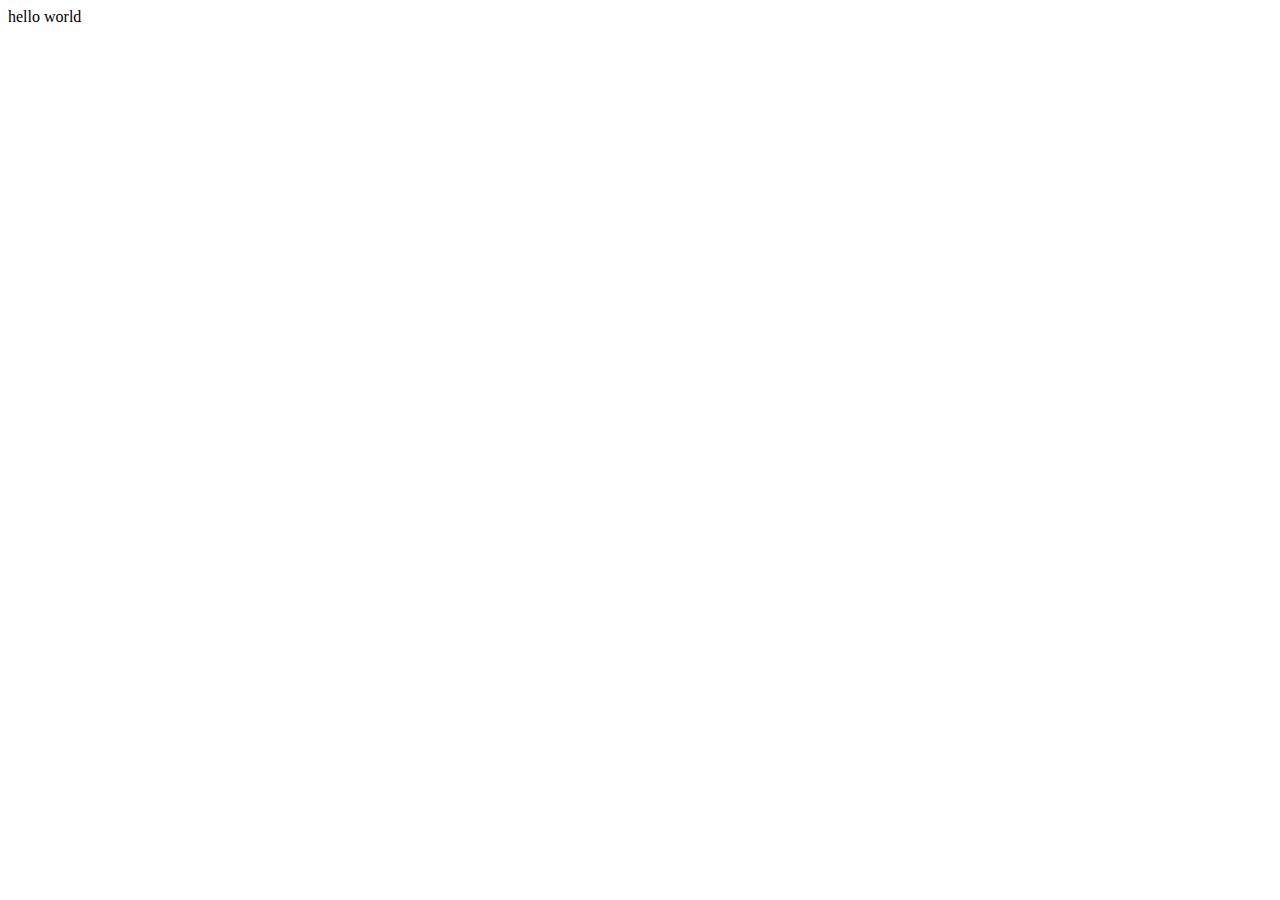
==== camera_store/templates/index.html @ 483de779 "Setting up for camera store" ====
<!DOCTYPE html>
<html lang="en">
<head>
    <meta charset="UTF-8">
    <meta http-equiv="X-UA-Compatible" content="IE=edge">
    <meta name="viewport" content="width=device-width, initial-scale=1.0">
    <title>Bahd Cameras</title>
    <link rel="stylesheet" href="../dist/output.css">
    <script src="../js/index.js"defer></script>
</head>
<body>
    <div class="f">hello world</div>
    
</body>
</html>
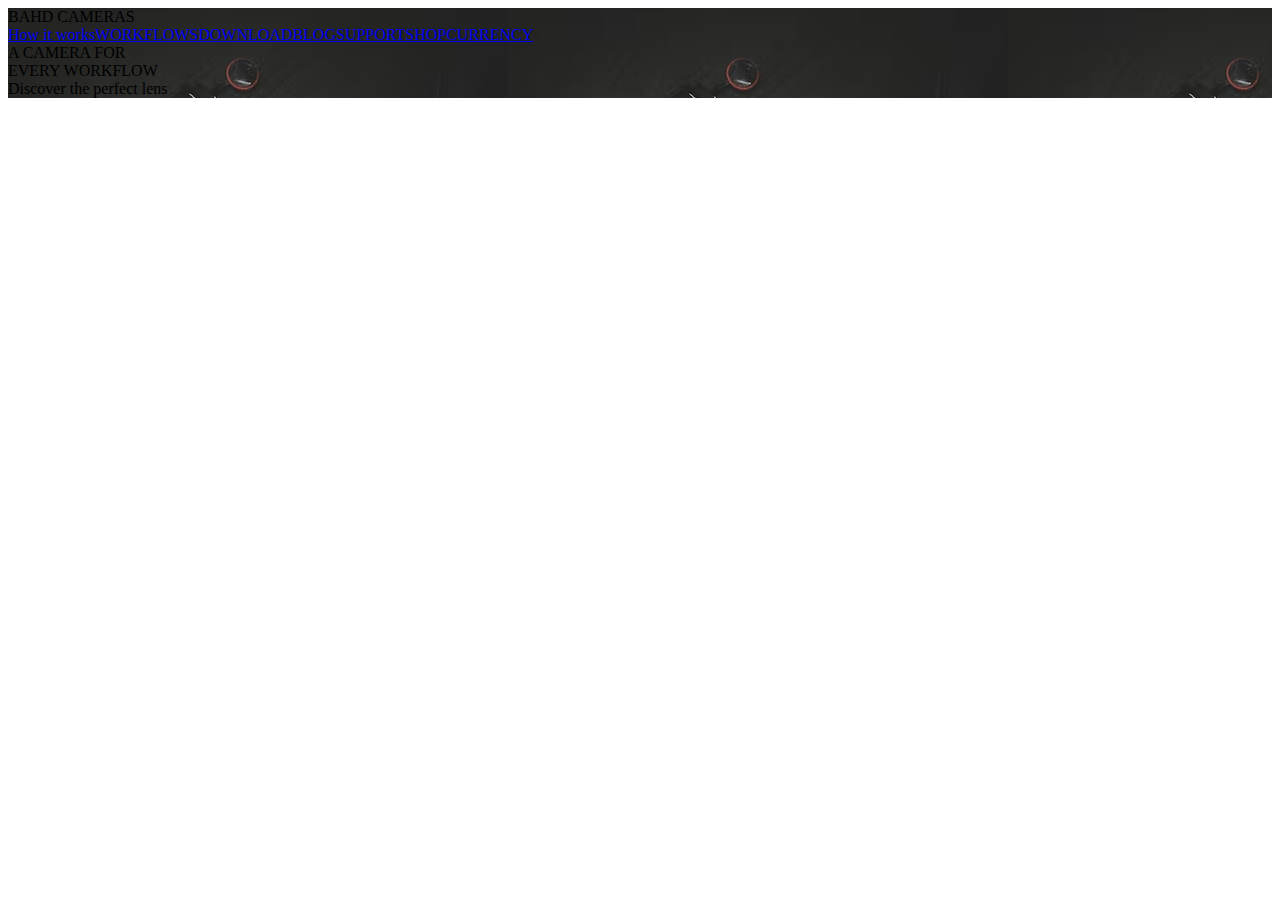
==== commit 7d2ed36b: "Finished main image layout" ====
--- a/camera_store/templates/index.html
+++ b/camera_store/templates/index.html
@@ -9,7 +9,24 @@
     <script src="../js/index.js"defer></script>
 </head>
 <body>
-    <div class="f">hello world</div>
+   <section class="h-screen bg-contain text-pink-200 " style="background-image:url('../img/main_image.avif')">
+        <header class="static top-0 flex justify-between bg-slate-500" >
+            <div class="left">
+                <i></i>
+                <div class="font-semibold text-lg text-pink-400">BAHD CAMERAS</div>
+            </div>
+            <div class="right"><a class="m-3" href="#">How it works</a><a class="m-3" href="#">WORKFLOWS</a><a class="m-3" href="#">DOWNLOAD</a><a class="m-3" href="#">BLOG</a><a class="m-3" href="#">SUPPORT</a><a class="m-3" href="#">SHOP</a><a class="m-3" href="#">CURRENCY</a></div>
+        </header>
+        <div class="flex flex-col items-center pt-64">
+            <div class="font-extrabold text-5xl mb-6 text-center">
+                A CAMERA FOR <br> EVERY WORKFLOW
+            </div>
+            <div class="font-light text-2xl">
+                Discover the perfect lens
+            </div>
+        </div>
+   </section>
+
     
 </body>
 </html>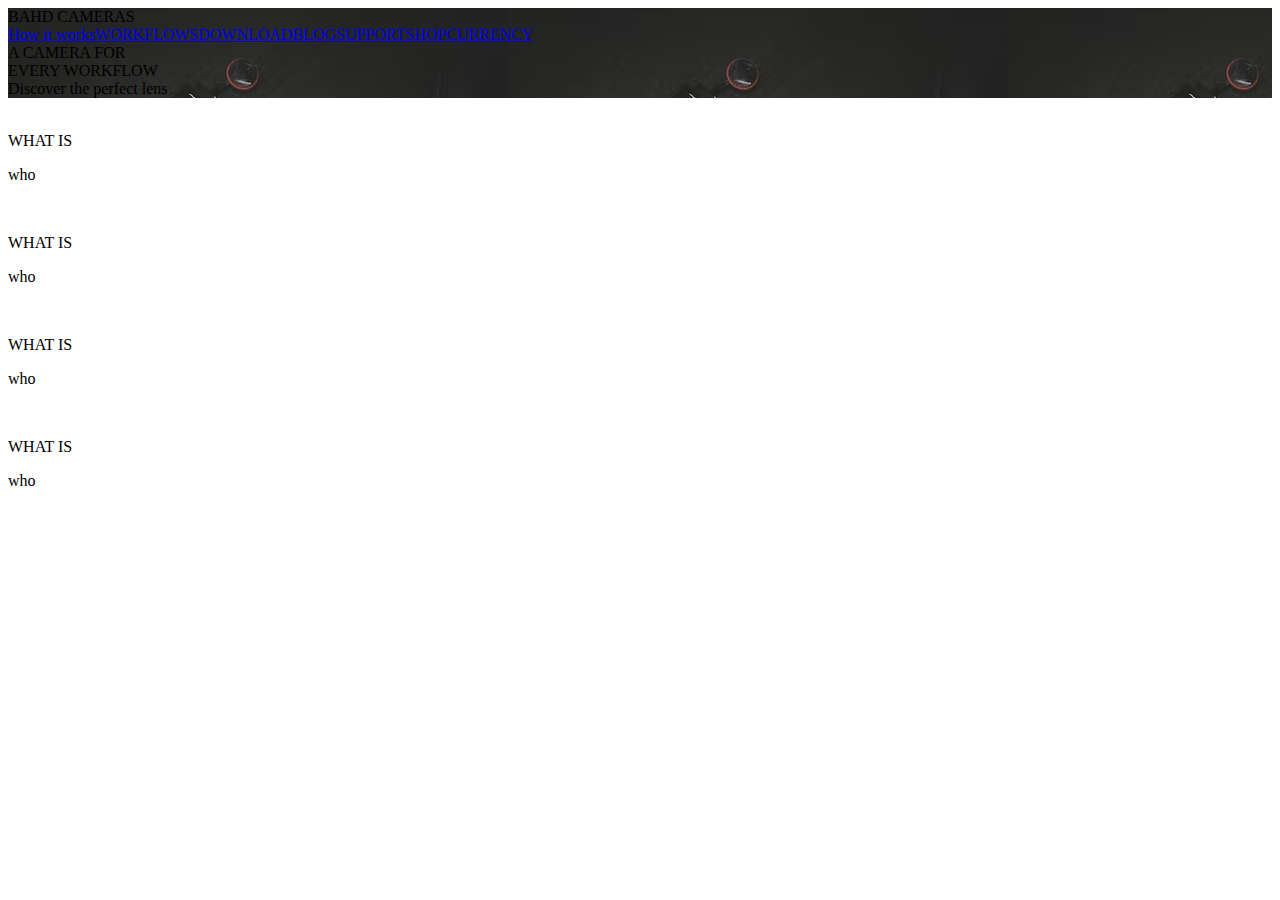
==== commit 9df2e2ff: "Layout for card text and image content" ====
--- a/camera_store/templates/index.html
+++ b/camera_store/templates/index.html
@@ -26,7 +26,28 @@
             </div>
         </div>
    </section>
-
+   <section class="grid grid-cols-2 gap-x-2">
+        <div>
+            <img src="" alt="">
+            <p class="font-semibold text-lg" >WHAT IS</p>
+            <p class="font-light text-sm">who</p>
+        </div>
+        <div>
+            <img src="" alt="">
+            <p class="font-semibold text-lg" >WHAT IS</p>
+            <p class="font-light text-sm">who</p>
+        </div>
+        <div>
+            <img src="" alt="">
+            <p class="font-semibold text-lg" >WHAT IS</p>
+            <p class="font-light text-sm">who</p>
+        </div>
+        <div>
+            <img src="" alt="">
+            <p class="font-semibold text-lg" >WHAT IS</p>
+            <p class="font-light text-sm">who</p>
+        </div>
+   </section>
     
 </body>
 </html>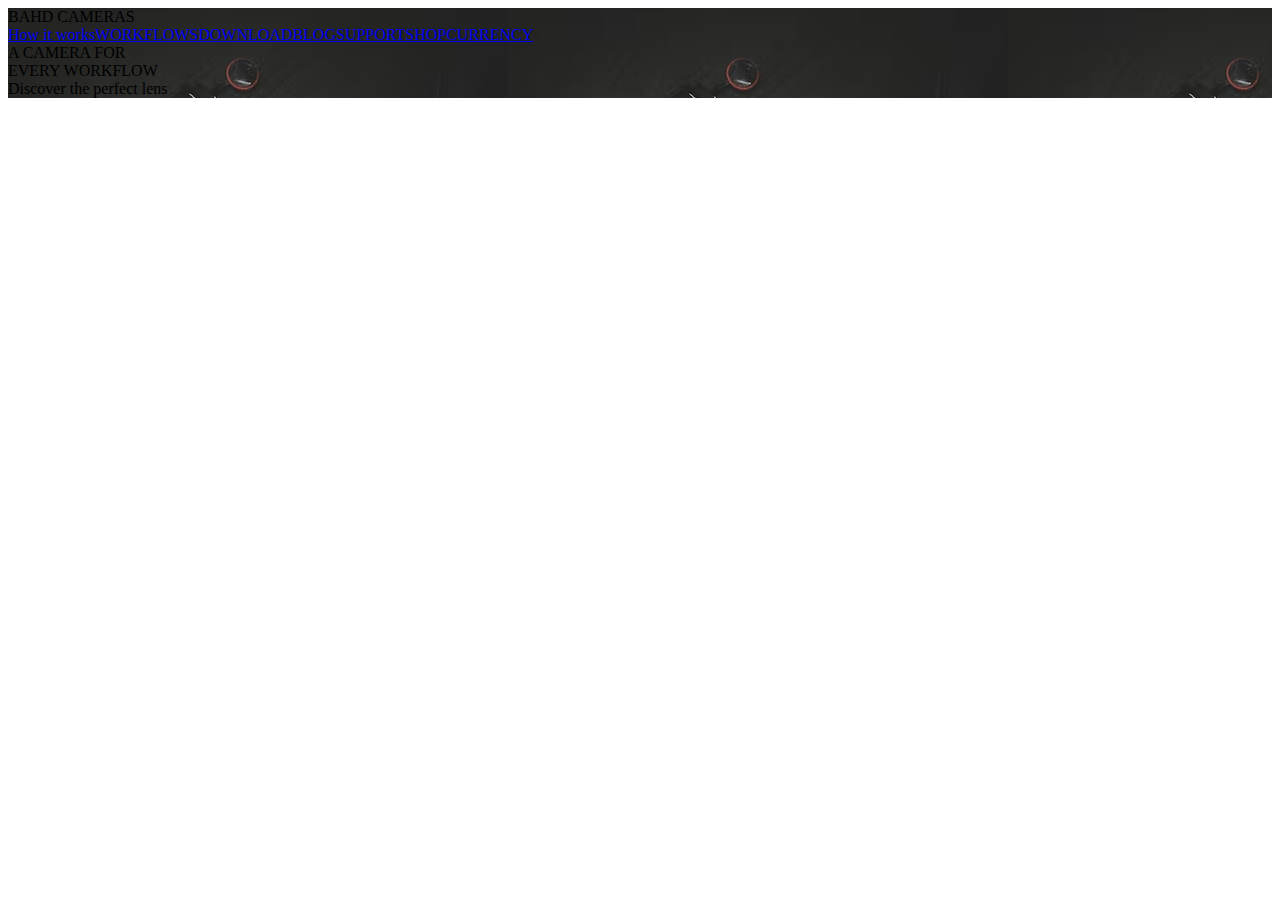
==== commit 69b114b4: "Sticky position for header" ====
--- a/camera_store/templates/index.html
+++ b/camera_store/templates/index.html
@@ -9,8 +9,8 @@
     <script src="../js/index.js"defer></script>
 </head>
 <body>
-   <section class="h-screen bg-contain text-pink-200 " style="background-image:url('../img/main_image.avif')">
-        <header class="static top-0 flex justify-between bg-slate-500" >
+   <section class="h-screen bg-contain text-pink-200" style="background-image:url('../img/main_image.avif')">
+        <header class="sticky top-0 flex justify-between bg-slate-500" >
             <div class="left">
                 <i></i>
                 <div class="font-semibold text-lg text-pink-400">BAHD CAMERAS</div>
@@ -29,23 +29,23 @@
    <section class="grid grid-cols-2 gap-x-2">
         <div>
             <img src="" alt="">
-            <p class="font-semibold text-lg" >WHAT IS</p>
-            <p class="font-light text-sm">who</p>
+            <p class="font-semibold text-lg" ></p>
+            <p class="font-light text-sm"></p>
         </div>
         <div>
             <img src="" alt="">
-            <p class="font-semibold text-lg" >WHAT IS</p>
-            <p class="font-light text-sm">who</p>
+            <p class="font-semibold text-lg" ></p>
+            <p class="font-light text-sm"></p>
         </div>
         <div>
             <img src="" alt="">
-            <p class="font-semibold text-lg" >WHAT IS</p>
-            <p class="font-light text-sm">who</p>
+            <p class="font-semibold text-lg" ></p>
+            <p class="font-light text-sm"></p>
         </div>
         <div>
             <img src="" alt="">
-            <p class="font-semibold text-lg" >WHAT IS</p>
-            <p class="font-light text-sm">who</p>
+            <p class="font-semibold text-lg" ></p>
+            <p class="font-light text-sm"></p>
         </div>
    </section>
     
